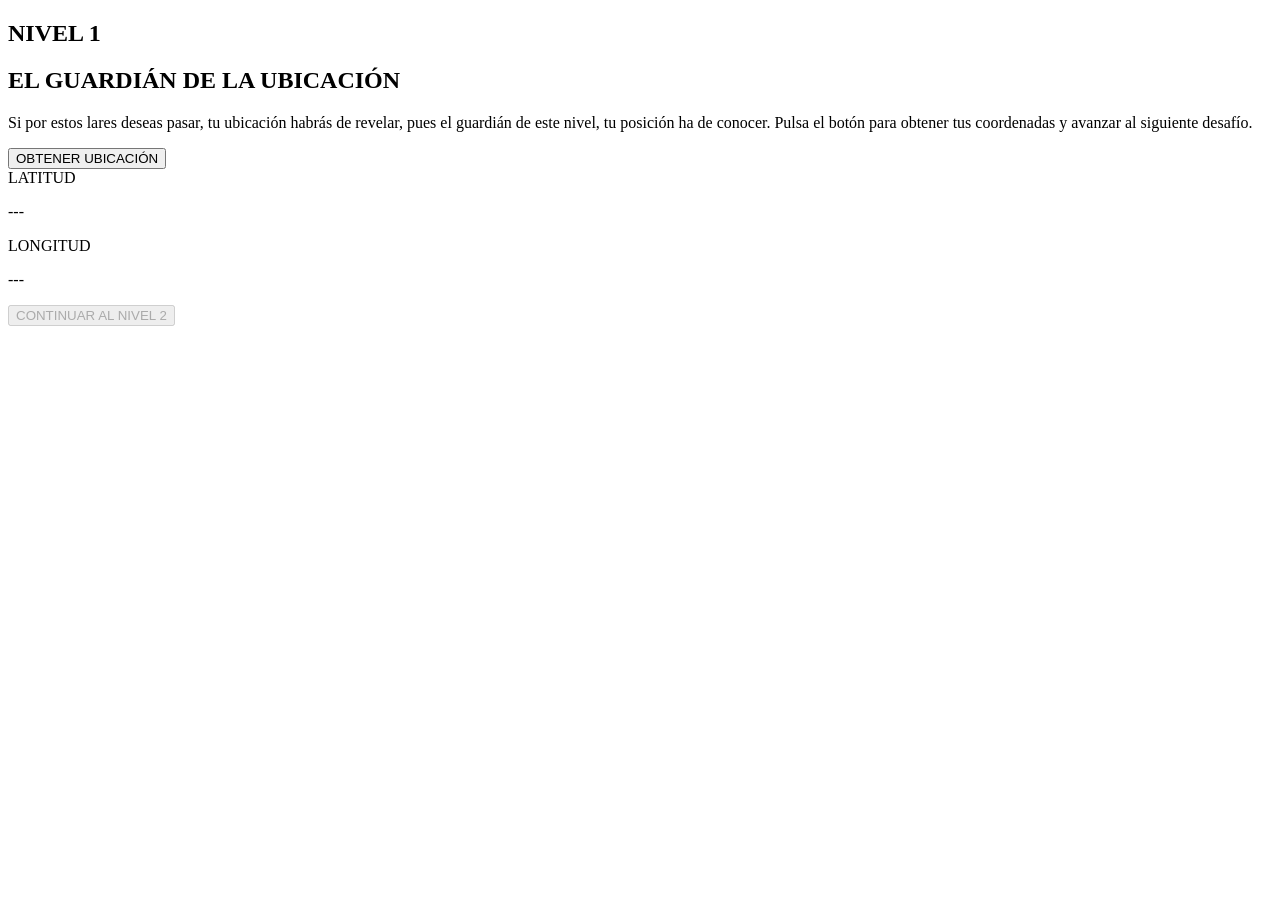
==== nivel1/nivel1.html @ df08ae06 "Agregar archivo HTML para el Nivel 1 del juego "El Guardián de la Ubicación"." ====
<!DOCTYPE html>
<html lang="es">

<head>
    <meta charset="UTF-8">
    <meta name="viewport" content="width=device-width, initial-scale=1.0">

    <title>Nivel 1 - El Guardián de la Ubicación</title>

    <link rel="stylesheet" href="nivel1.css">

    <link href="https://fonts.googleapis.com/css2?family=Press+Start+2P&display=swap"
        rel="stylesheet">
</head>

<body>

    <div class="cave-bg"></div>

    <main class="container">

        <!-- tarjeta base -->
        <section class="cave-card">

            <!-- estos div servirán para hacer decoraciones brillantes -->
            <div class="crystal crystal-left"></div>
            <div class="crystal crystal-right"></div>

            <h1>NIVEL 1</h1>

            <h2>EL GUARDIÁN DE LA UBICACIÓN</h2>

            <p class="description">
                Si por estos lares deseas pasar, tu ubicación habrás de revelar, pues el guardián de este nivel, tu posición ha de conocer.
                Pulsa el botón para obtener tus coordenadas y avanzar al siguiente desafío.
            </p>

            <button id="locationBtn" class="action-btn">
                OBTENER UBICACIÓN
            </button>

            <div class="coordinates">

                <div class="coordinate-box">
                    <span>LATITUD</span>
                    <p id="latitude">---</p>
                </div>

                <div class="coordinate-box">
                    <span>LONGITUD</span>
                    <p id="longitude">---</p>
                </div>

            </div>

            <div id="statusMessage" class="status-message"></div>

            <button id="nextLevelBtn" class="next-btn" disabled>
                CONTINUAR AL NIVEL 2
            </button>

        </section>

    </main>

    <script src="nivel1.js"></script>

</body>

</html>
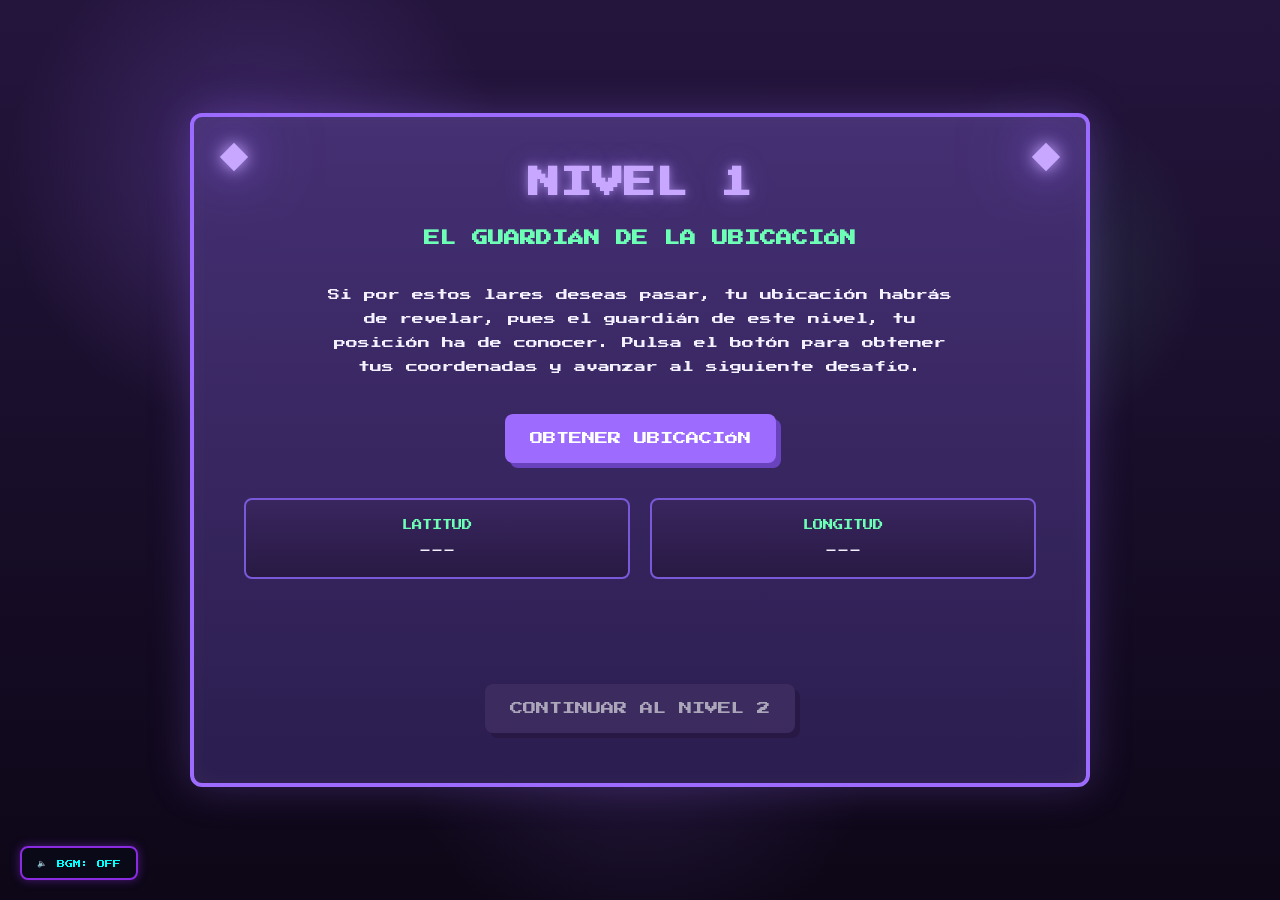
==== commit 79095762: "feat(audio): Integrar reproductor de música global y persistente (I Really Want to Stay at Your Hous" ====
--- a/nivel1/nivel1.html
+++ b/nivel1/nivel1.html
@@ -11,6 +11,7 @@
 
     <link href="https://fonts.googleapis.com/css2?family=Press+Start+2P&display=swap"
         rel="stylesheet">
+    <link rel="stylesheet" href="../assets/css/audio-player.css">
 </head>
 
 <body>
@@ -64,6 +65,7 @@
     </main>
 
     <script src="nivel1.js"></script>
+    <script src="../assets/js/audio-player.js"></script>
 
 </body>
 
--- a/nivel1/nivel1.css
+++ b/nivel1/nivel1.css
@@ -0,0 +1,371 @@
+*{
+    margin:0;
+    padding:0;
+    box-sizing:border-box;
+}
+
+:root{
+
+    --bg-dark:#0d0717;
+
+    --cave-dark:#1a1030;
+    --cave:#2b1d4f;
+    --cave-light:#453073;
+
+    --crystal:#9d6cff;
+    --crystal-light:#c7a7ff;
+
+    --portal:#6effb7;
+
+    --text:#f3f0ff;
+
+    --shadow:#080410;
+}
+
+body{
+
+    min-height:100vh;
+
+    font-family:'Press Start 2P', cursive;
+
+    color:var(--text);
+
+    overflow-x:hidden;
+
+    position:relative;
+}
+
+/* fondo */
+
+.cave-bg{
+
+    position:fixed;
+    inset:0;
+
+    background:
+
+        radial-gradient(
+            circle at 20% 20%,
+            rgba(157,108,255,.25),
+            transparent 20%
+        ),
+
+        radial-gradient(
+            circle at 80% 30%,
+            rgba(110,255,183,.12),
+            transparent 15%
+        ),
+
+        radial-gradient(
+            circle at 50% 80%,
+            rgba(157,108,255,.15),
+            transparent 25%
+        ),
+
+        linear-gradient(
+            180deg,
+            #24153d,
+            #0d0717
+        );
+
+    z-index:-1;
+}
+
+.container{
+
+    min-height:100vh;
+
+    display:flex;
+    justify-content:center;
+    align-items:center;
+
+    padding:20px;
+}
+
+
+
+/* Tarjeta */
+
+.cave-card{
+
+    position:relative;
+
+    width:100%;
+    max-width:900px;
+
+    padding:50px;
+
+    text-align:center;
+
+    background:
+        linear-gradient(
+            180deg,
+            var(--cave-light),
+            var(--cave)
+        );
+
+    border:4px solid var(--crystal);
+
+    border-radius:12px;
+
+    box-shadow:
+        0 0 40px rgba(157,108,255,.25),
+        inset 0 0 25px rgba(255,255,255,.04);
+}
+
+
+/* Cristales */
+
+.crystal{
+
+    position:absolute;
+
+    width:20px;
+    height:20px;
+
+    background:var(--crystal-light);
+
+    transform:rotate(45deg);
+
+    animation:pulse 2s infinite;
+
+    box-shadow:
+        0 0 15px var(--crystal-light),
+        0 0 40px var(--crystal),
+        0 0 80px var(--crystal);
+}
+
+.crystal-left{
+
+    top:30px;
+    left:30px;
+}
+
+.crystal-right{
+
+    top:30px;
+    right:30px;
+}
+
+/* Animación de pulso */
+@keyframes pulse{
+
+    0%{
+        transform:rotate(45deg) scale(1);
+    }
+
+    50%{
+        transform:rotate(45deg) scale(1.25);
+    }
+
+    100%{
+        transform:rotate(45deg) scale(1);
+    }
+}
+
+
+/* Títulos */
+
+h1{
+
+    color:var(--crystal-light);
+
+    font-size:2rem;
+
+    margin-bottom:25px;
+
+    text-shadow:
+        0 0 10px rgba(199,167,255,.6),
+        0 0 25px rgba(157,108,255,.4);
+}
+
+h2{
+
+    color:var(--portal);
+
+    font-size:1rem;
+
+    margin-bottom:30px;
+
+    line-height:1.8;
+}
+
+.description{
+
+    max-width:650px;
+
+    margin:auto;
+
+    line-height:2;
+
+    font-size:.75rem;
+
+    margin-bottom:35px;
+}
+
+/* coordenadas */
+
+.coordinates{
+
+    display:grid;
+
+    grid-template-columns:1fr 1fr;
+
+    gap:20px;
+
+    margin:35px 0;
+}
+
+.coordinate-box{
+
+    background:
+        linear-gradient(
+            180deg,
+            #39265f,
+            #281943
+        );
+
+    border:2px solid #7a59d8;
+
+    padding:20px;
+
+    border-radius:8px;
+}
+
+.coordinate-box span{
+
+    display:block;
+
+    color:var(--portal);
+
+    margin-bottom:15px;
+
+    font-size:.65rem;
+}
+
+.coordinate-box p{
+
+    color:var(--text);
+
+    font-size:.75rem;
+}
+
+
+
+/* Mensajes */
+
+.status-message{
+
+    min-height:40px;
+
+    margin-bottom:30px;
+
+    color:var(--portal);
+
+    line-height:1.8;
+
+    font-size:.7rem;
+}
+
+
+/* Botones */
+
+.action-btn,
+.next-btn{
+
+    font-family:'Press Start 2P', cursive;
+
+    border:none;
+
+    padding:18px 25px;
+
+    cursor:pointer;
+
+    transition:.2s;
+
+    border-radius:8px;
+}
+
+.action-btn{
+
+    background:var(--crystal);
+
+    color:white;
+
+    box-shadow:
+        5px 5px 0 #6943bd;
+}
+
+.action-btn:hover{
+
+    transform:
+        translate(-2px,-2px);
+}
+
+.next-btn{
+
+    display:block;
+
+    margin:20px auto 0;
+
+    background:#463366;
+
+    color:white;
+
+    box-shadow:
+        5px 5px 0 #24153d;
+}
+
+.next-btn:not(:disabled){
+
+    background:var(--portal);
+
+    color:#0d0717;
+
+    box-shadow:
+        5px 5px 0 #46c98d;
+}
+
+.next-btn:disabled{
+
+    opacity:.6;
+
+    cursor:not-allowed;
+}
+
+
+
+
+/* responsividad */
+
+@media(max-width:768px){
+
+    .cave-card{
+        padding:25px;
+    }
+
+    .coordinates{
+        grid-template-columns:1fr;
+    }
+
+    h1{
+        font-size:1.2rem;
+    }
+
+    h2{
+        font-size:.75rem;
+    }
+
+    .description,
+    .coordinate-box p,
+    .status-message{
+
+        font-size:.6rem;
+    }
+
+    .action-btn,
+    .next-btn{
+
+        font-size:.55rem;
+    }
+}
--- a/assets/css/audio-player.css
+++ b/assets/css/audio-player.css
@@ -0,0 +1,40 @@
+/* Estilos para el reproductor de audio global */
+#audio-widget {
+    position: fixed;
+    bottom: 20px;
+    left: 20px;
+    z-index: 9999;
+}
+
+#audio-toggle-btn {
+    background: rgba(10, 10, 25, 0.85);
+    border: 2px solid #8a2be2;
+    color: #00ffff;
+    font-family: 'Press Start 2P', cursive;
+    font-size: 0.5rem;
+    padding: 10px 15px;
+    border-radius: 8px;
+    cursor: pointer;
+    box-shadow: 0 0 10px rgba(138, 43, 226, 0.5);
+    transition: all 0.3s ease;
+    display: flex;
+    align-items: center;
+    gap: 10px;
+    text-transform: uppercase;
+}
+
+#audio-toggle-btn:hover {
+    background: rgba(138, 43, 226, 0.2);
+    box-shadow: 0 0 15px rgba(0, 255, 255, 0.5);
+    transform: translateY(-2px);
+}
+
+#audio-toggle-btn.is-playing {
+    border-color: #00ffff;
+    box-shadow: 0 0 10px rgba(0, 255, 255, 0.5);
+    color: #fff;
+}
+
+.audio-text {
+    margin-top: 2px;
+}
